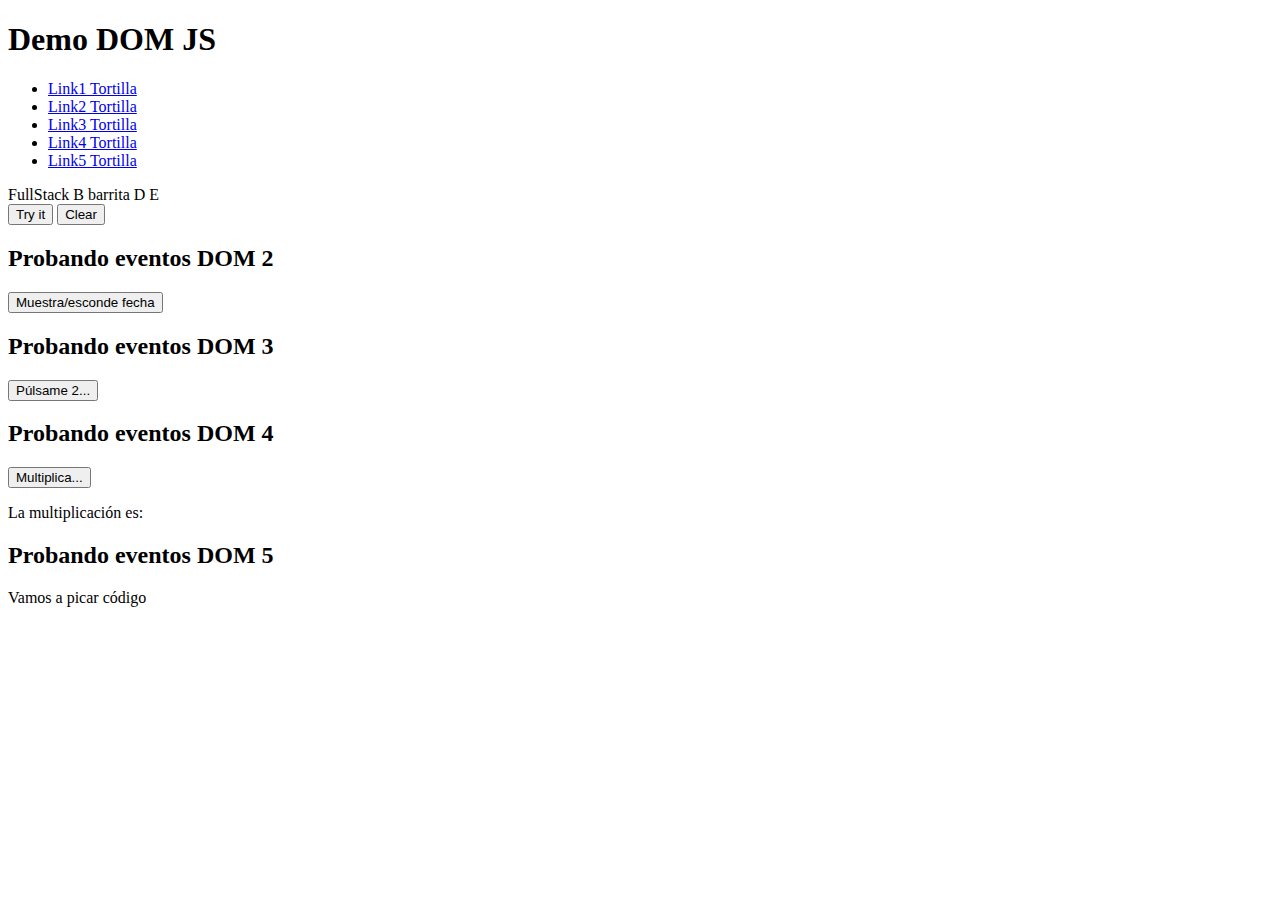
==== demo_js_dom/index.html @ bda29b51 "add/demo_dom" ====
<!DOCTYPE html>
<html lang="en">
  <head>
    <meta charset="UTF-8" />
    <meta http-equiv="X-UA-Compatible" content="IE=edge" />
    <meta name="viewport" content="width=device-width, initial-scale=1.0" />
    <title>Document</title>
  </head>
  <body>
    <h1 id="titulo">Demo DOM JS</h1>

    <!-- Probando acceso al DOM -->
    <ul>
      <li class="clase1"><a href="aaa">Link1</a></li>
      <li class="clase2"><a href="bbb">Link2</a></li>
      <li class="clase2"><a href="ccc">Link3</a></li>
      <li class="clase1"><a href="ddd">Link4</a></li>
      <li class="clase1"><a href="eee">Link5</a></li>
    </ul>

    <div id="miDiv">
      <span id="miId5" class="miClase" title="cinco">A</span>
      <span id="miId4" class="miClase" title="cuatro">B</span>
      <span id="miId3" class="miClase" title="tres">C</span>
      <span id="miId2" class="miClase" title="dos">D</span>
      <span id="miId1" class="miClase" title="uno">E</span>
    </div>

    <button id="myBtn">Try it</button>
    <button id="clear">Clear</button>
    <p id="demo"></p>


    <h2>Probando eventos DOM 2</h2>

    <button id="myBtn3">Muestra/esconde fecha</button>
    <p id="demo2"></p>


    <h2>Probando eventos DOM 3</h2>
    <button id="boton2">Púlsame 2...</button>

    <h2>Probando eventos DOM 4</h2>
    <button id="boton3">Multiplica...</button>
    <p id="result2">La multiplicación es:</p>

    <h2>Probando eventos DOM 5</h2>
    
    <p id="mensaje">Vamos a picar código</p>

    
    <script src="script.js"></script>
  </body>
</html>
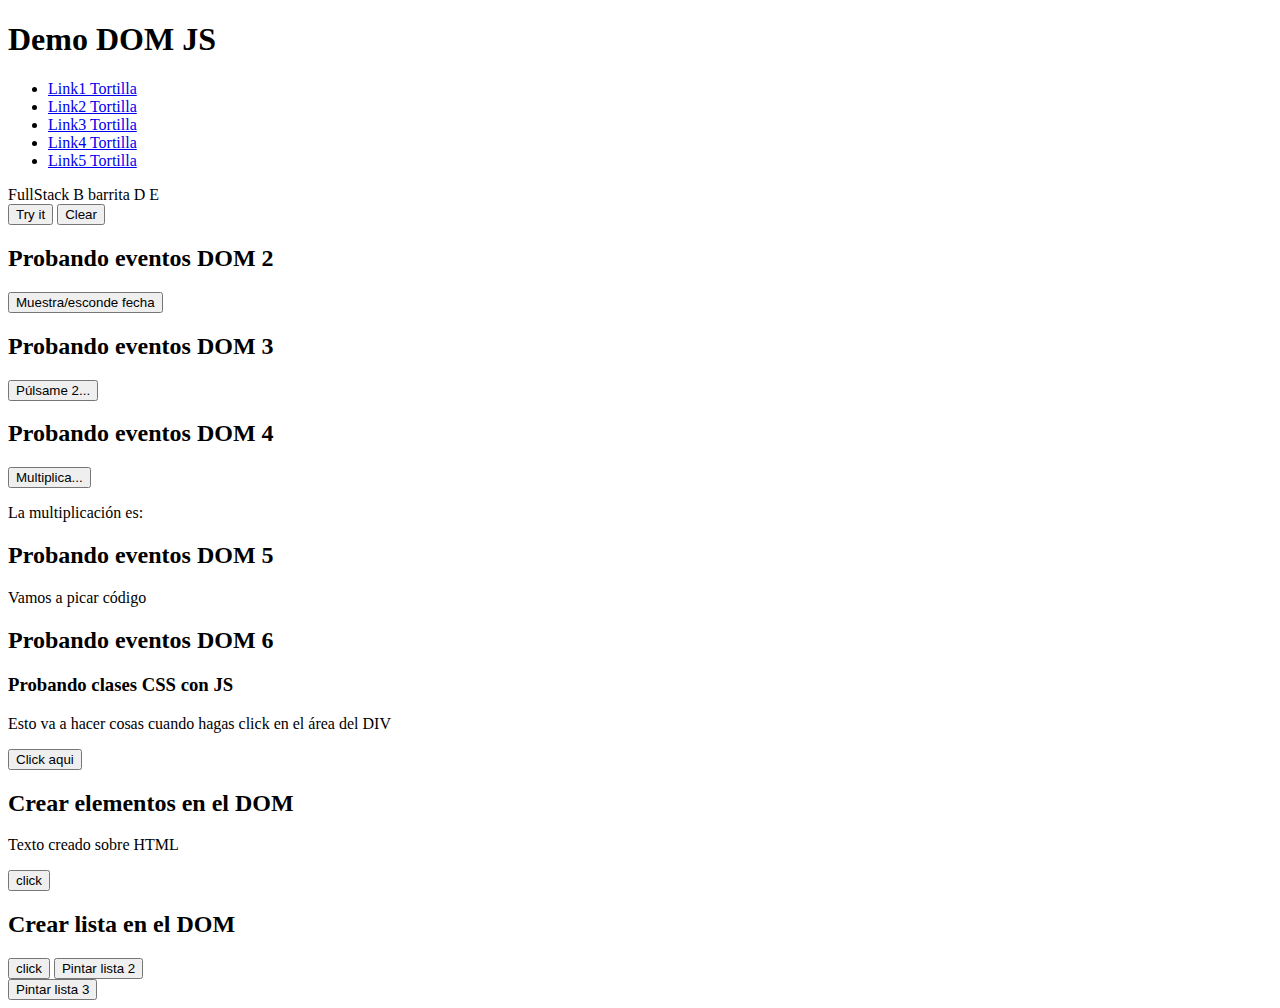
==== commit a35e7c5f: "add/dom_manipulation" ====
--- a/demo_js_dom/index.html
+++ b/demo_js_dom/index.html
@@ -5,6 +5,7 @@
     <meta http-equiv="X-UA-Compatible" content="IE=edge" />
     <meta name="viewport" content="width=device-width, initial-scale=1.0" />
     <title>Document</title>
+    <link rel="stylesheet" href="style.css" />
   </head>
   <body>
     <h1 id="titulo">Demo DOM JS</h1>
@@ -30,12 +31,10 @@
     <button id="clear">Clear</button>
     <p id="demo"></p>
 
-
     <h2>Probando eventos DOM 2</h2>
 
     <button id="myBtn3">Muestra/esconde fecha</button>
     <p id="demo2"></p>
-
 
     <h2>Probando eventos DOM 3</h2>
     <button id="boton2">Púlsame 2...</button>
@@ -45,10 +44,37 @@
     <p id="result2">La multiplicación es:</p>
 
     <h2>Probando eventos DOM 5</h2>
-    
+
     <p id="mensaje">Vamos a picar código</p>
 
-    
+    <h2>Probando eventos DOM 6</h2>
+
+    <div id="div1">
+      <h3>Probando clases CSS con JS</h3>
+      <p id="texto">
+        Esto va a hacer cosas cuando hagas click en el área del DIV
+      </p>
+    </div>
+    <button id="boton4">Click aqui</button>
+
+    <h2>Crear elementos en el DOM</h2>
+
+    <div id="div2">
+      <p id="p1">Texto creado sobre HTML</p>
+    </div>
+    <button id="boton5">click</button>
+
+    <h2>Crear lista en el DOM</h2>
+    <div id="div3">
+    </div>
+    <button id="boton6">click</button>
+
+    <button id="boton7">Pintar lista 2</button>
+    <div id="lista2"></div>
+
+    <button id="boton8">Pintar lista 3</button>
+    <div id="lista3"></div>
+
     <script src="script.js"></script>
   </body>
 </html>
--- a/demo_js_dom/style.css
+++ b/demo_js_dom/style.css
@@ -0,0 +1,3 @@
+.fondo{
+    visibility: hidden;
+}